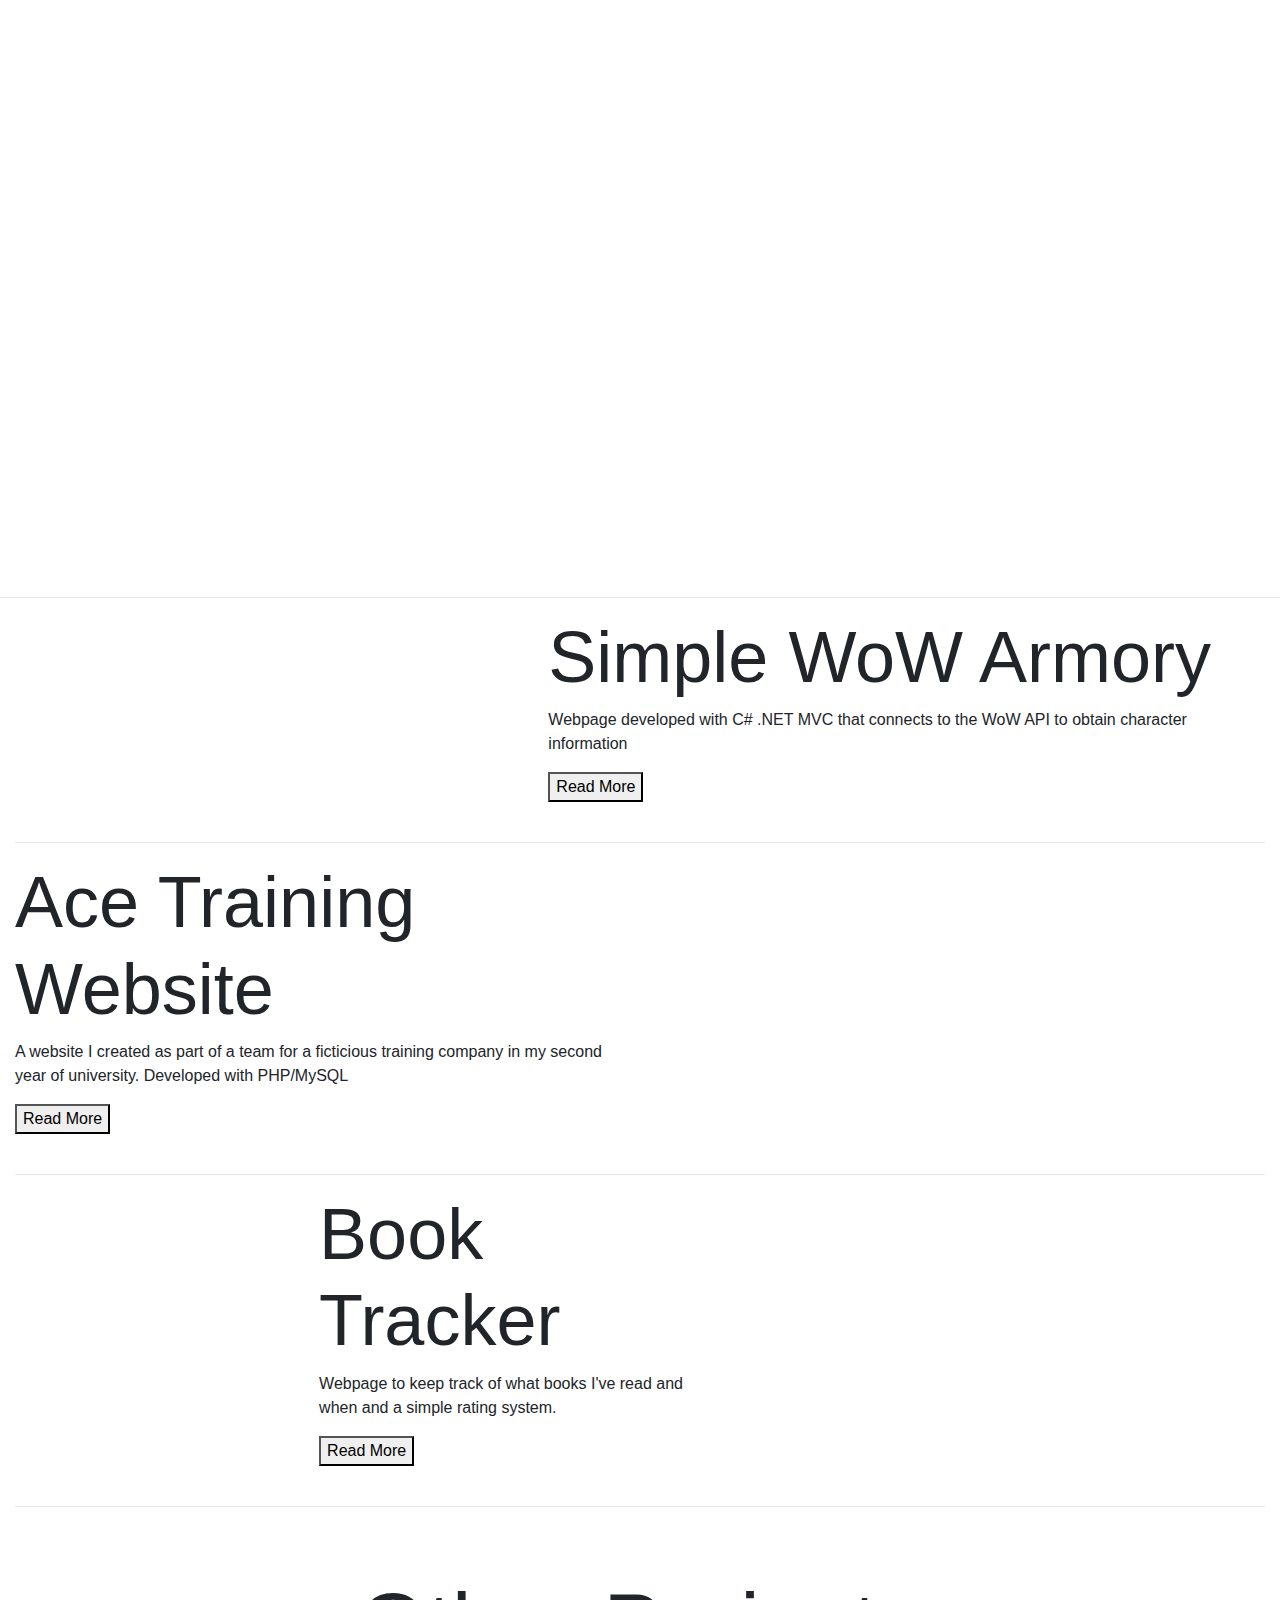
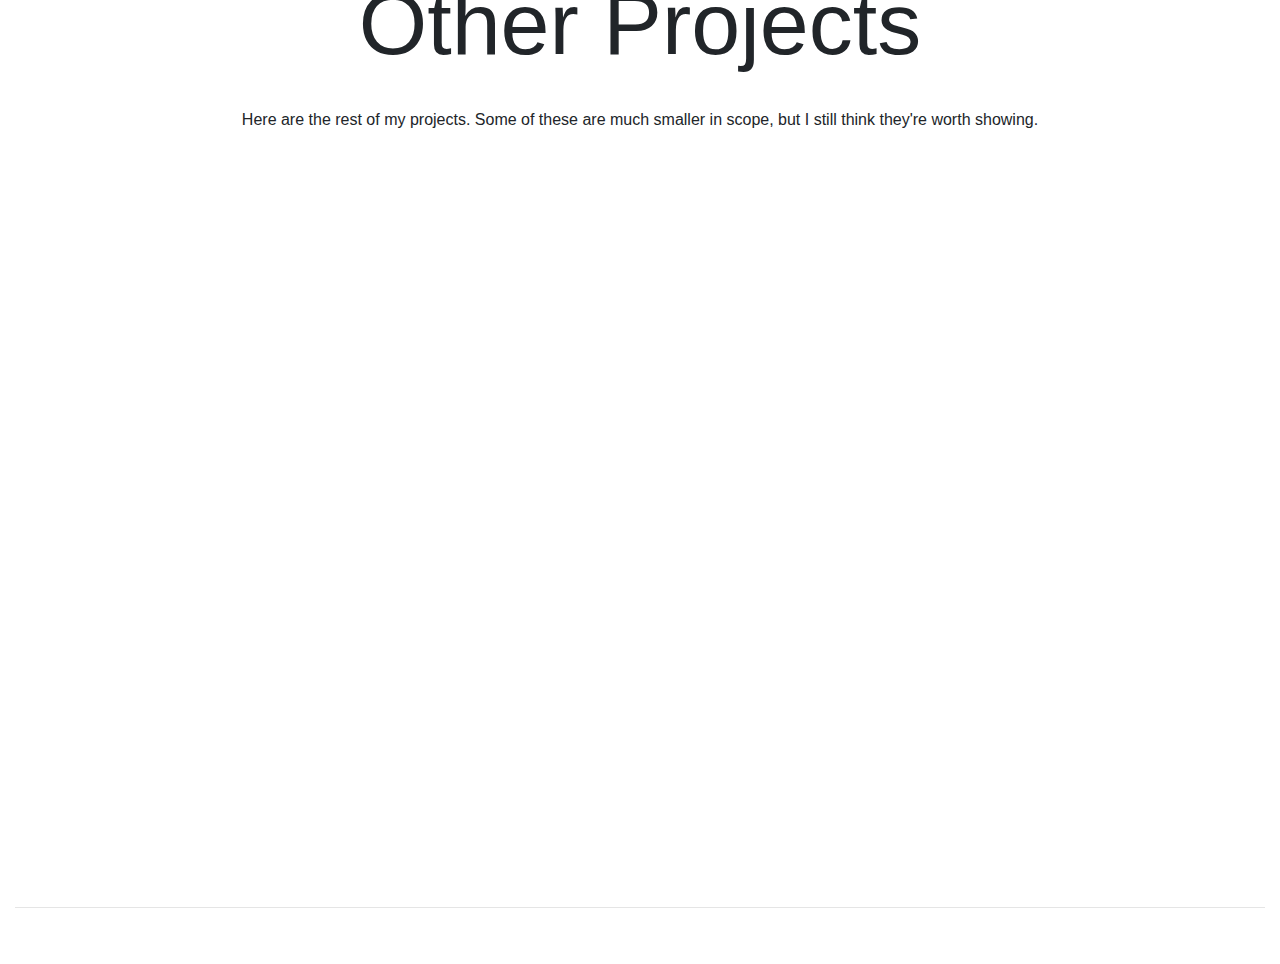
==== index.html @ 4cf04d07 "Updated Index" ====
<!doctype html>
<html lang="en">
  <head>
    <!-- Required meta tags -->
    <meta charset="utf-8">
    <meta name="viewport" content="width=device-width, initial-scale=1, shrink-to-fit=no">

    <!-- Bootstrap CSS -->
    <link rel="stylesheet" href="https://stackpath.bootstrapcdn.com/bootstrap/4.3.1/css/bootstrap.min.css" integrity="sha384-ggOyR0iXCbMQv3Xipma34MD+dH/1fQ784/j6cY/iJTQUOhcWr7x9JvoRxT2MZw1T" crossorigin="anonymous">
    <link rel="stylesheet" href="style.css">
    <link rel="stylesheet" href="https://use.fontawesome.com/releases/v5.8.1/css/all.css" integrity="sha384-50oBUHEmvpQ+1lW4y57PTFmhCaXp0ML5d60M1M7uH2+nqUivzIebhndOJK28anvf" crossorigin="anonymous">
    <link href="https://unpkg.com/aos@2.3.1/dist/aos.css" rel="stylesheet">
    <link href="https://fonts.googleapis.com/css?family=Montserrat" rel="stylesheet">

    <title>Brian Bridge Portfolio</title>
  </head>
  <body>

  <div id="main" class="jumbotron-fluid d-flex align-items-center">
    <div class="container" data-aos="fade-right" data-aos-duration="750">
        <h1 class="display-1">Hi. I'm Brian!</h1>
        <p class="lead">I'm a Computer Science student with a passion for Technology and Software Development.<br>
          Below is a portfolio of projects I have worked on over the past 3 years. Some of these projects I completed as part of my degree and some I created for fun in my spare time.</p>
        <h4>My Skills:</h4>
        <ul>
          <li>HTML/CSS/Bootstrap</li>
          <li>JS/jQuery/Node.JS</li>
          <li>C#/.NET/MVC</li>
          <li>C++/Python/PHP</li>
          <li>SQL/Unity</li>
          <li>Java/Android Studio</li>
          <li>Tensorflow/Keras</li>
        </ul>
        <h4>What I want to Learn:</h4>
        <ul>
          <li>Front-End JS framework, i.e React/Angular/Vue</li>
          <li>Cloud based service, i.e Azure/AWS</li>
        </ul>


        <button id="view-projects">View Projects</button>
    </div>
    
  </div>

  <hr id="main-projects-anchor">

  <div class="container-fluid">


      <div class="jumbotron-fluid">

        <!-- MAIN PROJECTS -->

        <div class="row align-items-center">
          <div class="col-5">
            <img data-aos="fade-right" data-aos-duration="500" data-aos-delay="200" src="IMGS/wow.JPG" alt="python" class="img-fluid">
          </div>

          <div class="col">
              <div class="jumbo-content">
                <h1 class="display-3">Simple WoW Armory</h1>
                <p>Webpage developed with C# .NET MVC that connects to the WoW API to obtain character information</p>
                <a target="_blank" href="wow.html"><button>Read More</button></a>
                <br>
                <br>
                <a target="_blank" href="https://github.com/Brian16446/Simple-WoW-Armory"><i class="fab fa-github icons" data-toggle="tooltip" data-placement="bottom" title="View code on Github"></i></a>
                <i class="fas fa-code icons" data-toggle="tooltip" data-placement="bottom" title="View live Demo - Coming Soon"></i>
              </div>
          </div>
        </div>

      </div>
        
        <hr>

        <div class="jumbotron-fluid">
            <div class="row align-items-center">
              <div class="col">
                <div class="jumbo-content">
                    <h1 class="display-3">Ace Training Website</h1>
                    <p>A website I created as part of a team for a ficticious training company in my second year of university. Developed with PHP/MySQL</p>
                    <a target="_blank" href="AceTrainingWebsite.html"><button>Read More</button></a>
                    <br>
                    <br>
                    <a target="_blank" href="https://github.com/Brian16446/Ace-Training"><i class="fab fa-github icons" data-toggle="tooltip" data-placement="bottom" title="View code on Github"></i></a>
                    <i class="fas fa-code icons" data-toggle="tooltip" data-placement="bottom" title="View live Demo - Coming Soon"></i>
                  </div>
              </div>
              <div class="col-6">
                <img data-aos="fade-left" data-aos-duration="500" data-aos-delay="200" src="IMGS/Ace Training Website/Ace Training.JPG" alt="python" class="img-fluid right-aligned-picture">
              </div>
            </div>
        </div>
      

      <hr>

      <div class="jumbotron-fluid d-flex align-items-center">

        <div class="row align-items-center">
          <div class="col-5">
            <img data-aos="fade-right" data-aos-duration="500" data-aos-delay="200" src="IMGS/books.JPG" alt="python" class="img-fluid">
          </div>

          <div class="col">
              <div class="jumbo-content">
                <h1 class="display-3">Book Tracker</h1>
                <p>Webpage to keep track of what books I've read and when and a simple rating system.</p>
                <a target="_blank" href="bookTracker.html"><button>Read More</button></a>
                <br>
                <br>
                <a target="_blank" href="https://github.com/Brian16446/Book-Website"><i class="fab fa-github icons" data-toggle="tooltip" data-placement="bottom" title="View code on Github"></i></a>
                <i class="fas fa-code icons" data-toggle="tooltip" data-placement="bottom" title="View live Demo - Coming Soon"></i>
              </div>
          </div>
        </div>
      </div>
    </div>



    <!-- OTHER PROJECTS -->
    <div class="container-fluid">
        <hr>
        <br>
        <br>
        <div class="container">

        

        <h1 class="display-2 text-center">Other Projects</h1>
        <br>
        <p class="text-center">Here are the rest of my projects. Some of these are much smaller in scope, but I still think they're worth showing.</p>
        <br>

        <div class="row equal"> <!-- ROW 1 -->
          <div class="col-md-4 col-sm-6">
            <div class="grid-content" data-aos="flip-left" data-aos-duration="500">
                <i class="fab fa-php"></i>
                <h3>D&D Character Generator</h3>
                <p>Website developed in PHP that generates a random Dungeons and Dragons character.</p>
                <a target="_blank" href="dnd.html"><button>Read More</button></a>
                <br>
                <br>
                <a target="_blank" href="https://github.com/Brian16446/D-D-Character-Generator"><i class="fab fa-github icons" data-toggle="tooltip" data-placement="bottom" title="View on Github"></i></a>
                <i class="fas fa-code icons" data-toggle="tooltip" data-placement="bottom" title="View live Demo - Coming Soon"></i>
            </div>
          </div>
          <div class="col-md-4 col-sm-6">
              <div class="grid-content" data-aos="flip-down" data-aos-duration="500" data-aos-delay="250">
                  <i class="fab fa-python"></i>
                  <h3>Python Video Game</h3>
                  <br>
                  <p>Simple Video Game developed using Python and PyGame as final year coursework for first year university.</p>
                  <a target="_blank" href="pythonGame.html"><button>Read More</button></a>
                  <br>
                  <br>
                  <a target="_blank" href="https://github.com/Brian16446/Python-Game"><i class="fab fa-github icons" data-toggle="tooltip" data-placement="bottom" title="View on Github"></i></a>
              </div>
          </div>
          <div class="col-md-4 col-sm-6">
              <div class="grid-content" data-aos="flip-right" data-aos-duration="500" data-aos-delay="500">
                <i class="fas fa-plus"></i> <i class="fas fa-plus"></i>
                <h3>Ace Training C++ App</h3>
                <br>
                <p>A console application created in C++ as part of a team for a ficticious training company in my second year of university.</p>
                <a target="_blank" href="AceTrainingC++.html"><button>Read More</button></a>
                <br>
                <br>
                <a target="_blank" href="https://github.com/Brian16446/Ace-Training-C-"><i class="fab fa-github icons" data-toggle="tooltip" data-placement="bottom" title="View on Github"></i></a>
              </div>
          </div>
        </div>

        <br>
        
        <div class="row equal"> <!-- ROW 2 -->
          <div class="col-md-4 col-sm-6">
            <div class="grid-content" data-aos="flip-left" data-aos-duration="500" data-aos-delay="100">
                <i class="fab fa-python"></i>
                <h3>Python Cipher</h3>
                <p>Program that either encrypts or decrypts a string of text using a transposition cypher, such as the Caesar Cipher or ROT9.</p>
                <a target="_blank" href="pythonCipher.html"><button>Read More</button></a>
                <br>
                <br>
                <a target="_blank" href="https://github.com/Brian16446/Python-Cipher"><i class="fab fa-github icons" data-toggle="tooltip" data-placement="bottom" title="View on Github"></i></a>
            </div>
          </div>
          <div class="col-md-4 col-sm-6">
              <div class="grid-content" data-aos="flip-down" data-aos-duration="500" data-aos-delay="350">
                <i class="fab fa-python"></i>
                  <h3>Amazon Scraper</h3>
                  <p>Python Project that scrapes Amazon for the price of products and emails you if the price drops below a set value</p>
                  <a target="_blank" href="amazon.html"><button>Read More</button></a>
                  <br>
                  <br>
                  <a target="_blank" href="https://github.com/Brian16446/Amazon-Scraper"><i class="fab fa-github icons" data-toggle="tooltip" data-placement="bottom" title="View on Github"></i></a>
              </div>
          </div>
          <div class="col-md-4 col-sm-6">
              <div class="grid-content" data-aos="flip-right" data-aos-duration="500" data-aos-delay="600">
                <i class="fas fa-hashtag"></i>
                <h3>Unity Game</h3>
                <p>Bullet-Hell game developed with Unity and C#.</p>
                <br>
                <a target="_blank" href="unity.html"><button>Read More</button></a>
                <br>
                <br>
                <a target="_blank" href="https://github.com/Brian16446/Unity-Game"><i class="fab fa-github icons" data-toggle="tooltip" data-placement="bottom" title="View code on Github"></i></a>
              </div>
          </div>
        </div>
        
        <br>

        <div class="row align-items-center">
            <div class="col-md-4 col-sm-6">
              <div class="grid-content" data-aos="flip-left" data-aos-duration="500" data-aos-delay="200">
                  <i class="fab fa-bootstrap"></i>
                  <h3>Dissertation</h3>
                  <p>This will be my Dissertation. I am working on Deep Reinforcement Learning using Deep Q-Networks to measure how well an AI can learn about new features of an environment
                    at different stages of the learning process.
                  </p>
                  <button>Read More</button>
                  <br>
                  <br>
                  <i class="fab fa-github icons" data-toggle="tooltip" data-placement="bottom" title="View code on Github"></i>
                  <i class="fas fa-code icons" data-toggle="tooltip" data-placement="bottom" title="View live Demo - Coming Soon"></i>
              </div>
            </div>
            <div class="col-md-4 col-sm-6">
                <div class="grid-content" data-aos="flip-down" data-aos-duration="500" data-aos-delay="450">
                    <i class="fab fa-python"></i>
                    <h3>AI Project</h3>
                    <p>This will be my AI project. I am using a dataset of over 20,000 images of dogs and will be using Deep Supervised Learning to create a classification algorithm, 
                      which given an image of a dog, will be able to identify the breed of the dog.
                    </p>
                    <button>Read More</button>
                    <br>
                    <br>
                    <i class="fab fa-github icons" data-toggle="tooltip" data-placement="bottom" title="View code on Github"></i>
                    <i class="fas fa-code icons" data-toggle="tooltip" data-placement="bottom" title="View live Demo - Coming Soon"></i>
                </div>
            </div>
            <div class="col-md-4 col-sm-6">
                <div class="grid-content" data-aos="flip-right" data-aos-duration="500" data-aos-delay="700">
                  <i class="fab fa-python"></i>
                  <h3>VR Project</h3>
                  <p>This will be my final year VR project. I am creating a VR horror game which will use the eye-tracking equipment of the FOVE to monitor if the players eyes are shut.
                    Only when the players eyes are closed will the enemies move.
                  </p>
                  <a target="_blank" href="pythonCipher.html"><button>Read More</button></a>
                  <br>
                  <br>
                  <i class="fab fa-github icons" data-toggle="tooltip" data-placement="bottom" title="View code on Github"></i>
                  <i class="fas fa-code icons" data-toggle="tooltip" data-placement="bottom" title="View live Demo - Coming Soon"></i>
                </div>
            </div>
          </div>
      </div>
      <br>
      <hr>
    </div>
    <!-- CONTACT FOOTER -->
    <div id="footer" class="container-fluid">
      <div class="container text-center footer" data-aos="fade-in" data-aos-duration="3000">
          <a target="_blank" href="https://www.github.com/Brian16446"><i class="fab fa-github icons contact-icons" data-toggle="tooltip" data-placement="bottom" title="View my Github"></i></a>
          <i class="fab fa-linkedin-in icons contact-icons" data-toggle="tooltip" data-placement="bottom" title="View my LinkedIn"></i>
          <p><a href="mailto:brianbridge@live.co.uk"> <i class="fas fa-envelope icons" id="email-icon"></i> brianbridge@live.co.uk</a></p>
      </div>
    </div>


    <!-- Optional JavaScript -->
    <!-- jQuery first, then Popper.js, then Bootstrap JS -->
    <script src="https://code.jquery.com/jquery-3.3.1.slim.min.js" integrity="sha384-q8i/X+965DzO0rT7abK41JStQIAqVgRVzpbzo5smXKp4YfRvH+8abtTE1Pi6jizo" crossorigin="anonymous"></script>
    <script src="https://cdnjs.cloudflare.com/ajax/libs/popper.js/1.14.7/umd/popper.min.js" integrity="sha384-UO2eT0CpHqdSJQ6hJty5KVphtPhzWj9WO1clHTMGa3JDZwrnQq4sF86dIHNDz0W1" crossorigin="anonymous"></script>
    <script src="https://stackpath.bootstrapcdn.com/bootstrap/4.3.1/js/bootstrap.min.js" integrity="sha384-JjSmVgyd0p3pXB1rRibZUAYoIIy6OrQ6VrjIEaFf/nJGzIxFDsf4x0xIM+B07jRM" crossorigin="anonymous"></script>
    <script src="https://unpkg.com/aos@2.3.1/dist/aos.js"></script>
    <script src="scripts.js"></script>
  </body>
</html>
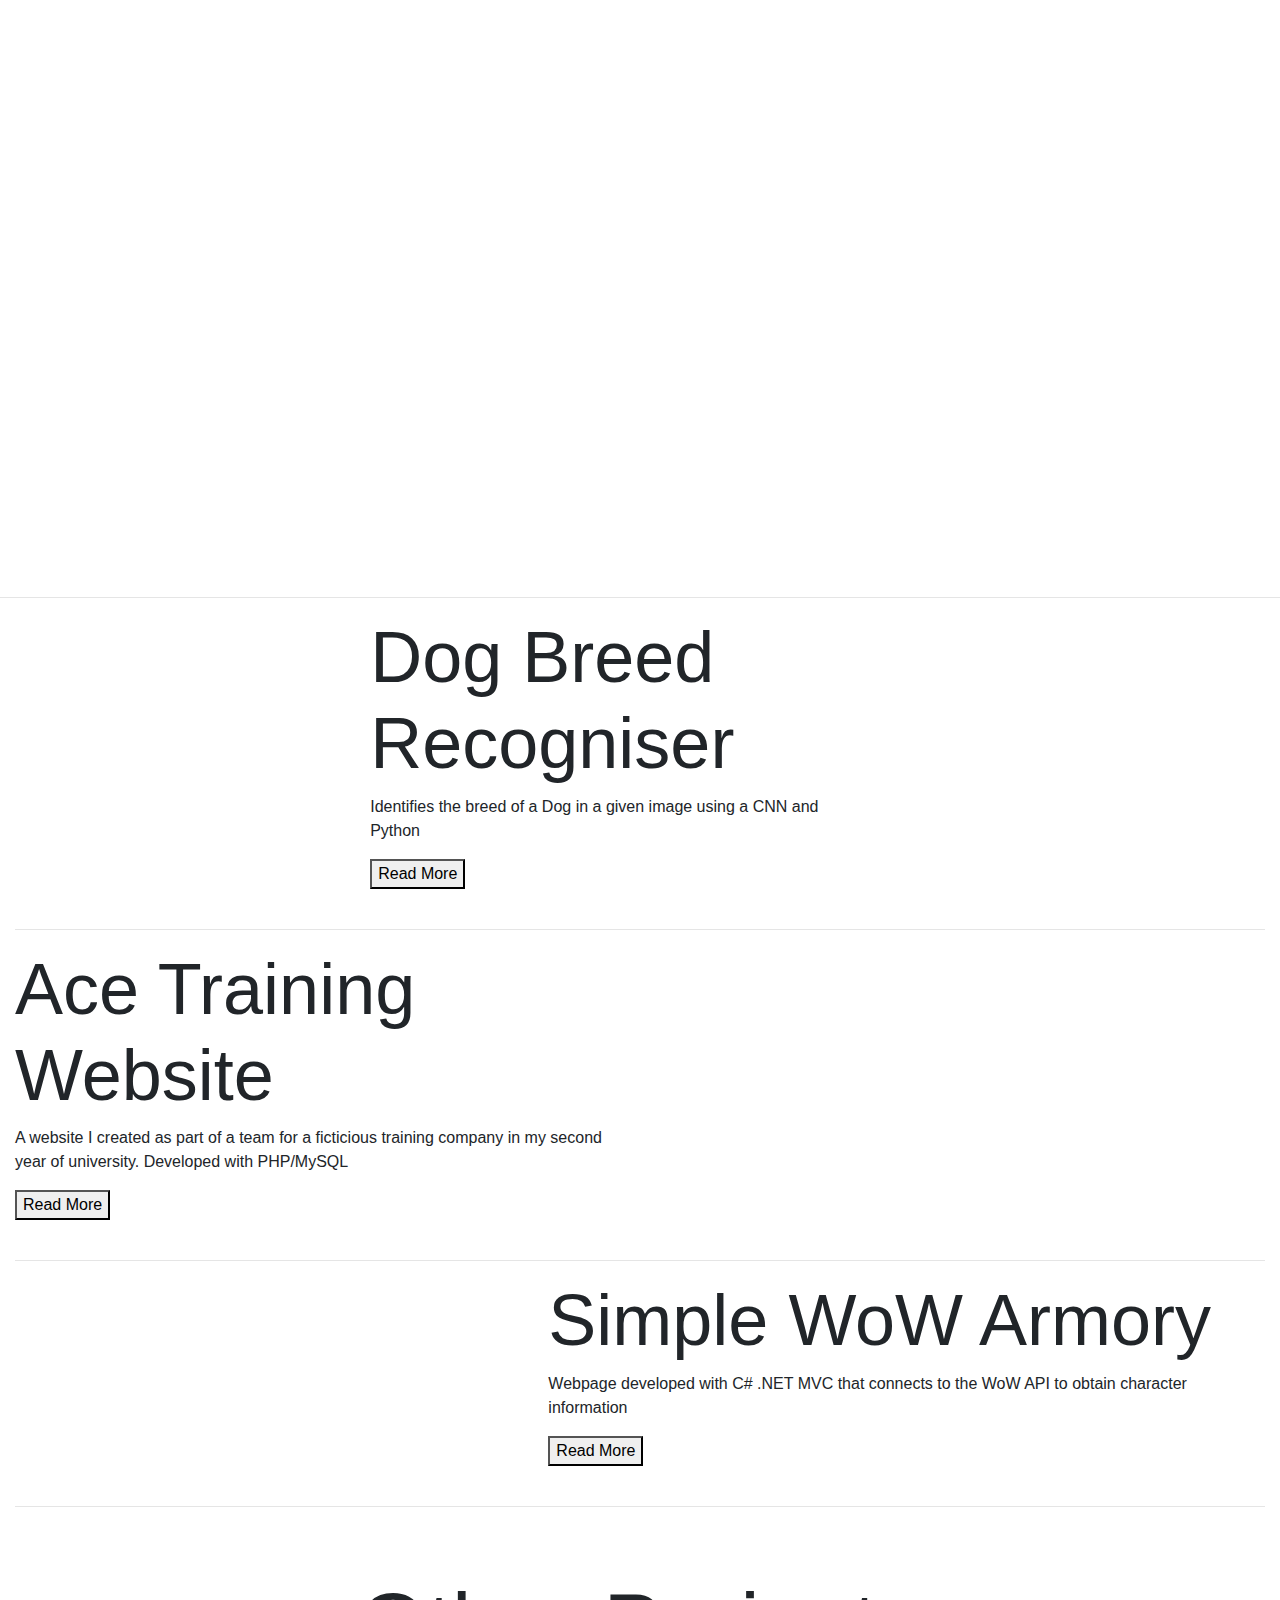
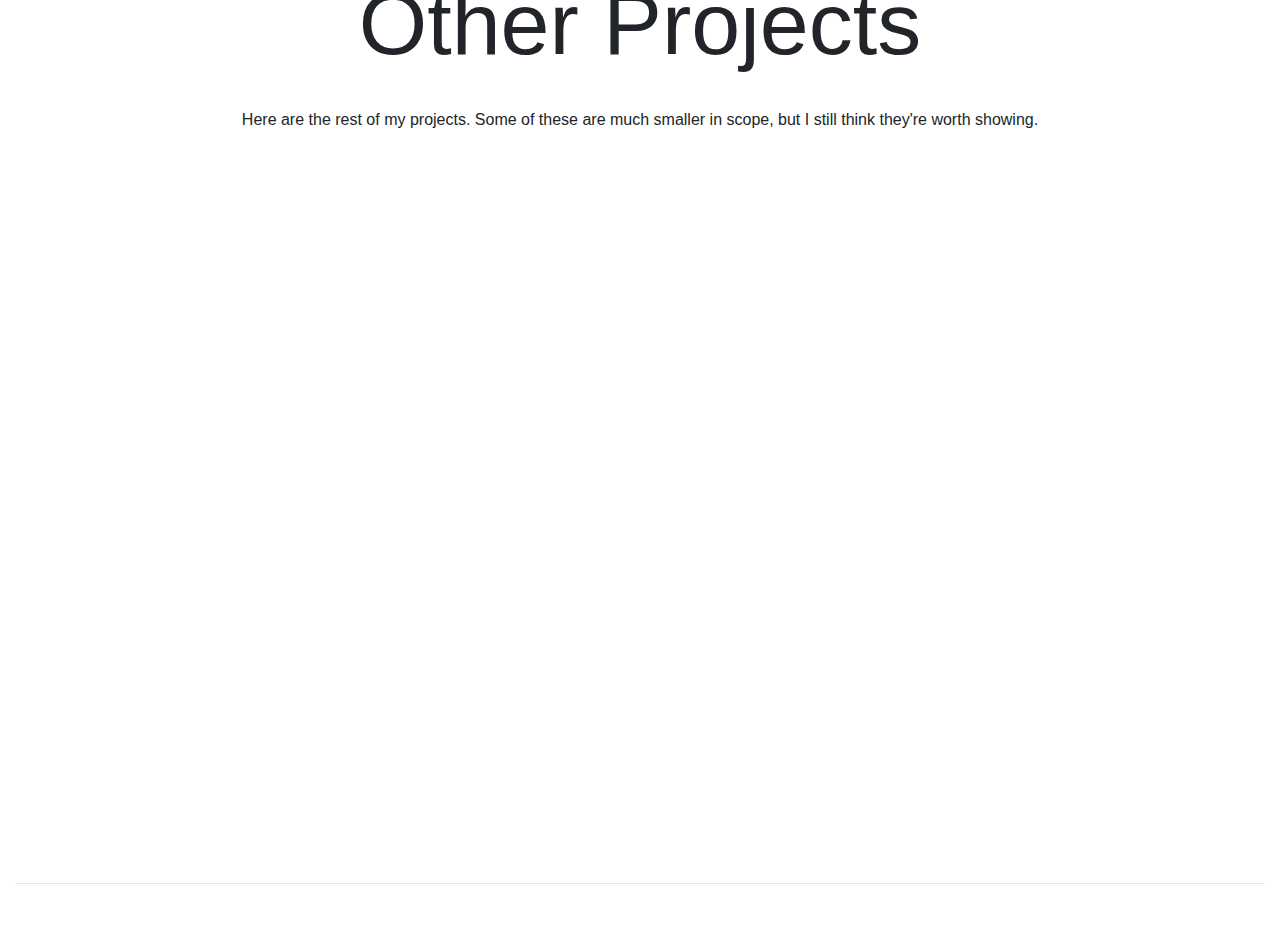
==== commit 4ccb4ab4: "Add files via upload" ====
--- a/index.html
+++ b/index.html
@@ -34,7 +34,7 @@
         <h4>What I want to Learn:</h4>
         <ul>
           <li>Front-End JS framework, i.e React/Angular/Vue</li>
-          <li>Cloud based service, i.e Azure/AWS</li>
+          <li>Cloud based services, i.e Azure/AWS</li>
         </ul>
 
 
@@ -48,29 +48,28 @@
   <div class="container-fluid">
 
 
-      <div class="jumbotron-fluid">
-
-        <!-- MAIN PROJECTS -->
-
-        <div class="row align-items-center">
-          <div class="col-5">
-            <img data-aos="fade-right" data-aos-duration="500" data-aos-delay="200" src="IMGS/wow.JPG" alt="python" class="img-fluid">
-          </div>
-
-          <div class="col">
-              <div class="jumbo-content">
-                <h1 class="display-3">Simple WoW Armory</h1>
-                <p>Webpage developed with C# .NET MVC that connects to the WoW API to obtain character information</p>
-                <a target="_blank" href="wow.html"><button>Read More</button></a>
-                <br>
-                <br>
-                <a target="_blank" href="https://github.com/Brian16446/Simple-WoW-Armory"><i class="fab fa-github icons" data-toggle="tooltip" data-placement="bottom" title="View code on Github"></i></a>
-                <i class="fas fa-code icons" data-toggle="tooltip" data-placement="bottom" title="View live Demo - Coming Soon"></i>
-              </div>
-          </div>
-        </div>
-
-      </div>
+    <!-- MAIN PROJECTS -->
+
+        <div class="jumbotron-fluid d-flex align-items-center">
+
+          <div class="row align-items-center">
+            <div class="col-5">
+              <img data-aos="fade-right" data-aos-duration="500" data-aos-delay="200" src="IMGS/dog.jpg" alt="python" class="img-fluid">
+            </div>
+
+            <div class="col">
+                <div class="jumbo-content">
+                  <h1 class="display-3">Dog Breed Recogniser</h1>
+                  <p>Identifies the breed of a Dog in a given image using a CNN and Python</p>
+                  <a target="_blank" href="dogproject.html"><button>Read More</button></a>
+                  <br>
+                  <br>
+                  <a target="_blank" href="https://github.com/Brian16446/Book-Website"><i class="fab fa-github icons" data-toggle="tooltip" data-placement="bottom" title="View code on Github"></i></a>
+                  <i class="fas fa-code icons" data-toggle="tooltip" data-placement="bottom" title="View live Demo - Coming Soon"></i>
+                </div>
+            </div>
+          </div>
+        </div>
         
         <hr>
 
@@ -96,26 +95,27 @@
 
       <hr>
 
-      <div class="jumbotron-fluid d-flex align-items-center">
-
+      <div class="jumbotron-fluid">
         <div class="row align-items-center">
           <div class="col-5">
-            <img data-aos="fade-right" data-aos-duration="500" data-aos-delay="200" src="IMGS/books.JPG" alt="python" class="img-fluid">
+            <img data-aos="fade-right" data-aos-duration="500" data-aos-delay="200" src="IMGS/wow.JPG" alt="python" class="img-fluid">
           </div>
 
           <div class="col">
               <div class="jumbo-content">
-                <h1 class="display-3">Book Tracker</h1>
-                <p>Webpage to keep track of what books I've read and when and a simple rating system.</p>
-                <a target="_blank" href="bookTracker.html"><button>Read More</button></a>
-                <br>
-                <br>
-                <a target="_blank" href="https://github.com/Brian16446/Book-Website"><i class="fab fa-github icons" data-toggle="tooltip" data-placement="bottom" title="View code on Github"></i></a>
+                <h1 class="display-3">Simple WoW Armory</h1>
+                <p>Webpage developed with C# .NET MVC that connects to the WoW API to obtain character information</p>
+                <a target="_blank" href="wow.html"><button>Read More</button></a>
+                <br>
+                <br>
+                <a target="_blank" href="https://github.com/Brian16446/Simple-WoW-Armory"><i class="fab fa-github icons" data-toggle="tooltip" data-placement="bottom" title="View code on Github"></i></a>
                 <i class="fas fa-code icons" data-toggle="tooltip" data-placement="bottom" title="View live Demo - Coming Soon"></i>
               </div>
           </div>
         </div>
+
       </div>
+
     </div>
 
 
@@ -138,9 +138,9 @@
           <div class="col-md-4 col-sm-6">
             <div class="grid-content" data-aos="flip-left" data-aos-duration="500">
                 <i class="fab fa-php"></i>
-                <h3>D&D Character Generator</h3>
-                <p>Website developed in PHP that generates a random Dungeons and Dragons character.</p>
-                <a target="_blank" href="dnd.html"><button>Read More</button></a>
+                <h3>Book Tracker</h3>
+                <p>Webpage to keep track of what books I've read and when and a simple rating system.</p>
+                <a target="_blank" href="bookTracker.html"><button>Read More</button></a>
                 <br>
                 <br>
                 <a target="_blank" href="https://github.com/Brian16446/D-D-Character-Generator"><i class="fab fa-github icons" data-toggle="tooltip" data-placement="bottom" title="View on Github"></i></a>
@@ -219,7 +219,7 @@
               <div class="grid-content" data-aos="flip-left" data-aos-duration="500" data-aos-delay="200">
                   <i class="fab fa-bootstrap"></i>
                   <h3>Dissertation</h3>
-                  <p>This will be my Dissertation. I am working on Deep Reinforcement Learning using Deep Q-Networks to measure how well an AI can learn about new features of an environment
+                  <p>I am working on Deep Reinforcement Learning using Deep Q-Networks to measure how well an AI can learn about new features of an environment
                     at different stages of the learning process.
                   </p>
                   <button>Read More</button>
@@ -231,12 +231,10 @@
             </div>
             <div class="col-md-4 col-sm-6">
                 <div class="grid-content" data-aos="flip-down" data-aos-duration="500" data-aos-delay="450">
-                    <i class="fab fa-python"></i>
-                    <h3>AI Project</h3>
-                    <p>This will be my AI project. I am using a dataset of over 20,000 images of dogs and will be using Deep Supervised Learning to create a classification algorithm, 
-                      which given an image of a dog, will be able to identify the breed of the dog.
-                    </p>
-                    <button>Read More</button>
+                    <i class="fab fa-php"></i>
+                    <h3>D&D Character Generator</h3>
+                    <p>Website developed in PHP and MySQL that generates a random Dungeons and Dragons character with stats, character traits and a background.</p>
+                    <a target="_blank" href="dnd.html"><button>Read More</button></a>
                     <br>
                     <br>
                     <i class="fab fa-github icons" data-toggle="tooltip" data-placement="bottom" title="View code on Github"></i>
@@ -246,8 +244,8 @@
             <div class="col-md-4 col-sm-6">
                 <div class="grid-content" data-aos="flip-right" data-aos-duration="500" data-aos-delay="700">
                   <i class="fab fa-python"></i>
-                  <h3>VR Project</h3>
-                  <p>This will be my final year VR project. I am creating a VR horror game which will use the eye-tracking equipment of the FOVE to monitor if the players eyes are shut.
+                  <h3>VR Horror Game</h3>
+                  <p>I am creating a VR horror game which will use the eye-tracking equipment of the FOVE to monitor if the players eyes are shut.
                     Only when the players eyes are closed will the enemies move.
                   </p>
                   <a target="_blank" href="pythonCipher.html"><button>Read More</button></a>
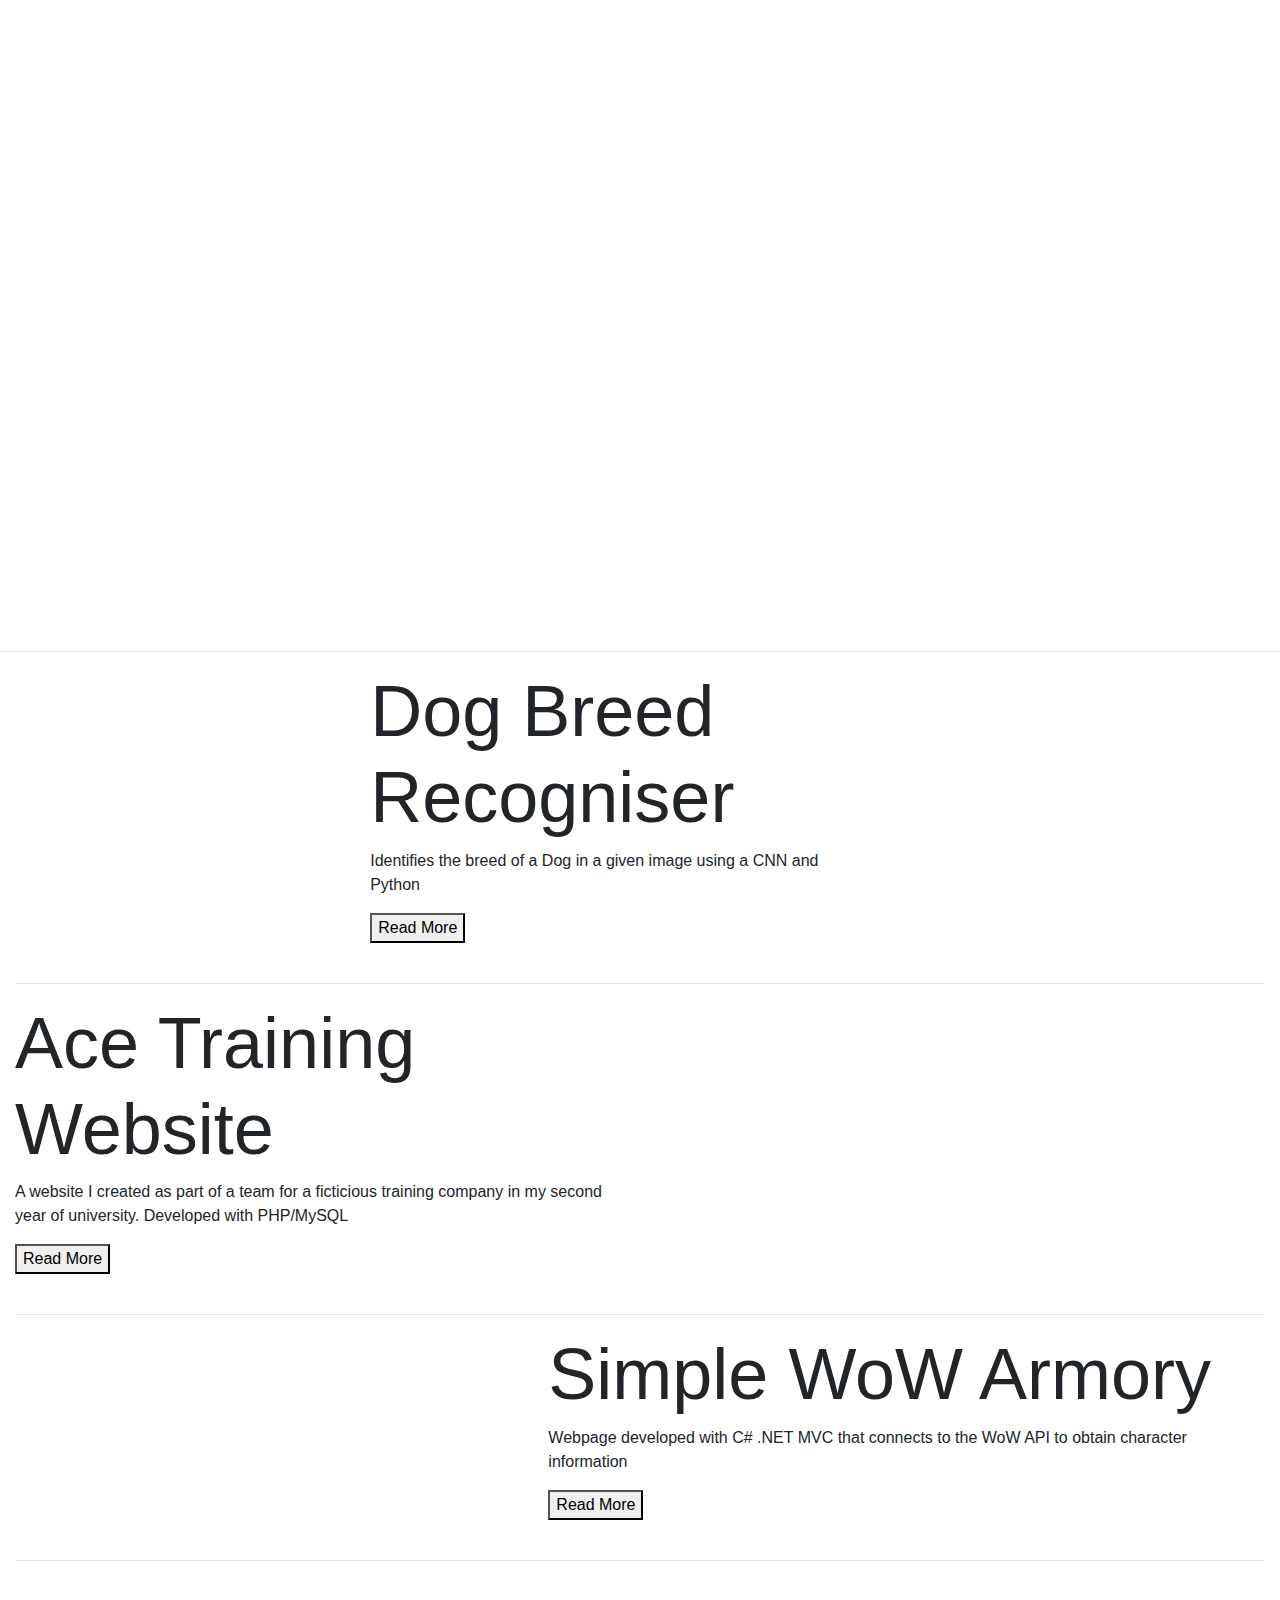
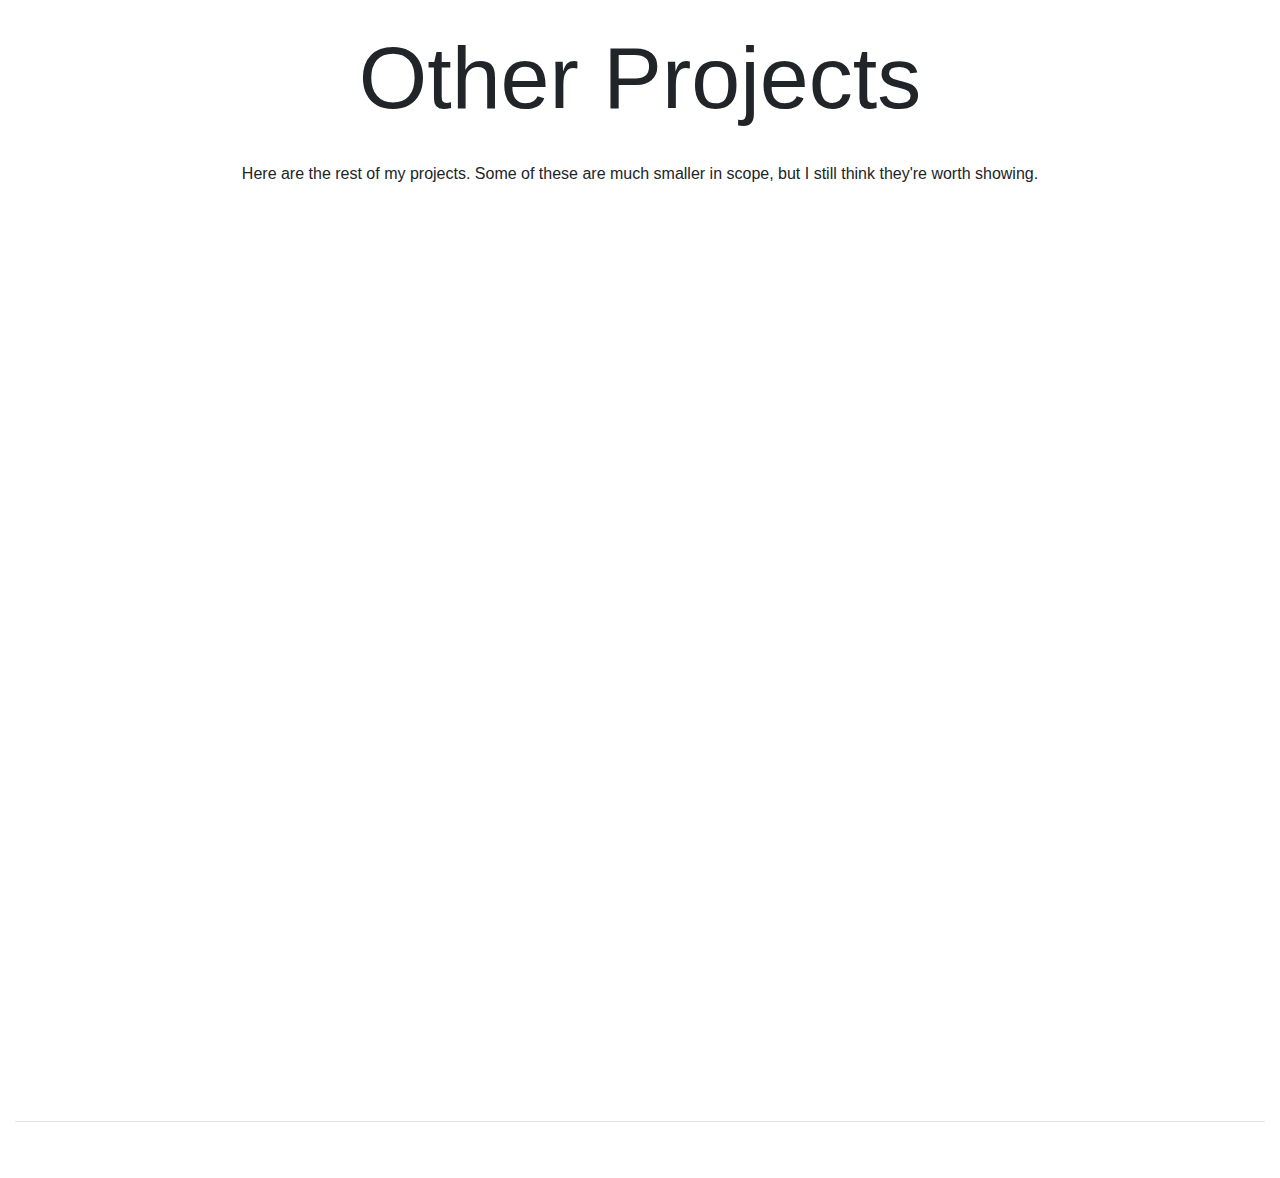
==== commit cc16aa30: "adding cocktail page and updating index" ====
--- a/index.html
+++ b/index.html
@@ -19,8 +19,11 @@
   <div id="main" class="jumbotron-fluid d-flex align-items-center">
     <div class="container" data-aos="fade-right" data-aos-duration="750">
         <h1 class="display-1">Hi. I'm Brian!</h1>
-        <p class="lead">I'm a Computer Science student with a passion for Technology and Software Development.<br>
-          Below is a portfolio of projects I have worked on over the past 3 years. Some of these projects I completed as part of my degree and some I created for fun in my spare time.</p>
+        <p class="lead">I recently finished studying Computer Science at Liverpool Hope University and I'm currently a Software Development Intern at <a class="alt-a" href="http://hexsorscientific.uk/" target="_blank">Hexsor Scientific</a> where I develop IoT solutions with Python and AWS.
+          <br>
+          Below is a portfolio of projects I have worked on over the past 3 years. Some of these projects I completed as part of my degree and some I created for fun in my spare time.
+          Click <a class="alt-a" target="_blank" href="IMGS/results.PNG">here</a> to view my results for years 1 and 2 of uni.
+        </p>
         <h4>My Skills:</h4>
         <ul>
           <li>HTML/CSS/Bootstrap</li>
@@ -30,11 +33,12 @@
           <li>SQL/Unity</li>
           <li>Java/Android Studio</li>
           <li>Tensorflow/Keras</li>
+          <li>AWS</li>
         </ul>
         <h4>What I want to Learn:</h4>
         <ul>
           <li>Front-End JS framework, i.e React/Angular/Vue</li>
-          <li>Cloud based services, i.e Azure/AWS</li>
+          <li>Azure</li>
         </ul>
 
 
@@ -211,6 +215,7 @@
               </div>
           </div>
         </div>
+
         
         <br>
 
@@ -256,9 +261,52 @@
                 </div>
             </div>
           </div>
+
+          <div class="row equal"> <!-- ROW 2 -->
+            <div class="col-md-4 col-sm-6">
+              <div class="grid-content" data-aos="flip-left" data-aos-duration="500" data-aos-delay="100">
+                  <i class="fab fa-python"></i>
+                  <h3>Cocktail App</h3>
+                  <p>App developed in Java and Android Studio that shows cocktails based on the ingredients the user has.</p>
+                  <a target="_blank" href="CocktailApp.html"><button>Read More</button></a>
+                  <br>
+                  <br>
+                  <a target="_blank" href="https://github.com/Brian16446/cocktailApp"><i class="fab fa-github icons" data-toggle="tooltip" data-placement="bottom" title="View on Github"></i></a>
+              </div>
+            </div>
+            <div class="col-md-4 col-sm-6">
+                <div class="grid-content" data-aos="flip-down" data-aos-duration="500" data-aos-delay="350">
+                  <i class="fab fa-python"></i>
+                    <h3>JavaScript Game</h3>
+                    <p>2D Dungeon Crawler game developed with JavaScript, Node.JS and Pixi.JS</p>
+                    <a target="_blank" href="amazon.html"><button>Read More</button></a>
+                    <br>
+                    <br>
+                    <a target="_blank" href="https://github.com/Brian16446/javascriptGame"><i class="fab fa-github icons" data-toggle="tooltip" data-placement="bottom" title="View on Github"></i></a>
+                </div>
+            </div>
+            <div class="col-md-4 col-sm-6">
+                <div class="grid-content" data-aos="flip-right" data-aos-duration="500" data-aos-delay="600">
+                  <i class="fas fa-hashtag"></i>
+                  <h3>Template</h3>
+                  <p>Future projects will go here.</p>
+                  <br>
+                  <a target="_blank" href="unity.html"><button>Read More</button></a>
+                  <br>
+                  <br>
+                  <a target="_blank" href="https://github.com/Brian16446/Unity-Game"><i class="fab fa-github icons" data-toggle="tooltip" data-placement="bottom" title="View code on Github"></i></a>
+                </div>
+            </div>
+          </div>
+
       </div>
+      
+      
       <br>
-      <hr>
+
+
+
+    <hr>
     </div>
     <!-- CONTACT FOOTER -->
     <div id="footer" class="container-fluid">
